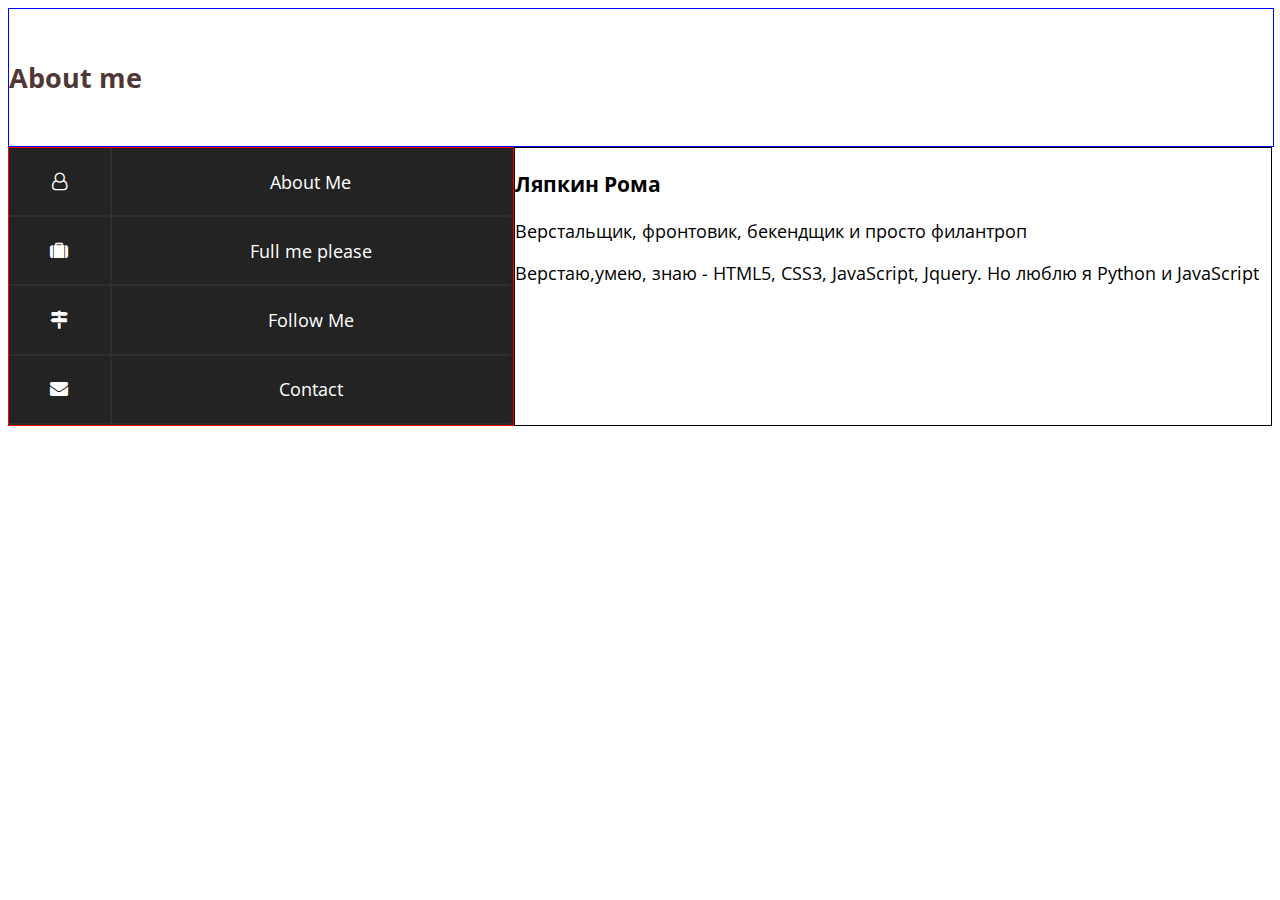
==== index.html @ 4d9d3c33 "check how work io" ====
<!DOCTYPE html>
<html lang="en">
<head>
	<meta charset="UTF-8">
	<title></title>
	<link rel="stylesheet" href="main-portfolio.css">
	<link href="https://fonts.googleapis.com/css?family=Open+Sans|Sansita" rel="stylesheet"> 
    <link rel="stylesheet" href="font-awesome/css/font-awesome.min.css">
</head>
<body>
    <header data-link="aboutMe"> About me </header>
    <header data-link="portfolio"> Portfolio </header>
    <header data-link="followMe"> Follow me </header>
    <header data-link="contact"> Contact</header>
    <div class="main">
        <nav>
            <div class="photo-face">
            </div>
            <div class="item-nav">
                <div class="cell-for-img">
                <i class="fa fa-user-o" aria-hidden="true"></i>
                </div>
                <div class="name-item-nav" data-link="aboutMe">
                    About Me
                </div>
            </div>
            <div class="item-nav">
                <div class="cell-for-img">
                <i class="fa fa-suitcase" aria-hidden="true"></i>
                </div>
                <div class="name-item-nav" data-link="portfolio">
                    Full me please
                </div>
            </div>
            <div class="item-nav">
                <div class="cell-for-img">
                <i class="fa fa-map-signs" aria-hidden="true"></i>
                </div>
                <div class="name-item-nav" data-link="followMe">
                    Follow Me
                </div>
            </div>
            <div class="item-nav">
                <div class="cell-for-img">
                <i class="fa fa-envelope" aria-hidden="true"></i>
                </div>
                <div class="name-item-nav" data-link="contact">
                    Contact
                </div>
            </div>
        </nav>
	<article>  
		<div class="content-page" data-link="aboutMe">
            <h3 class="caption"> Ляпкин Рома </h3>
            <p>Верстальщик, фронтовик, бекендщик и просто филантроп</p>
            <div class="divider"></div>
            <p> Верстаю,умею, знаю - HTML5, CSS3, JavaScript, Jquery. Но люблю я Python и JavaScript </p>
		</div>
		<div class="content-page" data-link="portfolio">
			<b> Portfolio</b>
		</div>
		<div class="content-page" data-link="followMe">
            <p> Все лучше, от меня).  <a href="https://github.com/ljapkin-roman">Мой GitHub</a></p>
		</div>
		<div class="content-page" data-link="contact">
            <p>Вы можете связаться со мной по почте</p>
            <p> silvervaza@gmail.com </p>
            <p> silverpulja@gmail.com </p>
		</div>

	</article>
    </div>
    <script type="text/javascript" src="JS/jquery-1.7.2.min.js"></script>
    <script type="text/javascript">
        /* Return first content on article */
	    $('.content-page').hide();
        $('.content-page:nth-child(1)').fadeIn({},50);
        /* first article has returned */
        /* Hide all header besides first header */
        $('header').hide();
        $('header:nth-child(1)').fadeIn({}, 50);
	    $('.name-item-nav').click(function() {
		$('.content-page').hide();
        $('header').hide();
		$('.content-page[data-link=' + $(this).data('link') + ']').fadeIn({}, 100);
		$('header[data-link=' + $(this).data('link') + ']').fadeIn({}, 100);
	    })

    </script>
</body>
</html>
---- main-portfolio.css ----
body {
  font-family: 'Open Sans', serif;
  font-size: 18px; }

header {
  display: flex;
  font-size: 1.5em;
  color: #513636;
  width: 100%;
  border: 1px solid blue;
  padding-top: 50px;
  padding-bottom: 50px;
  font-weight: bold; }

.main {
  display: flex;
  width: 100%; }

/******* navigation- here aside of the page****/
nav {
  display: flex;
  flex-direction: column;
  width: 40%;
  border: 1px solid red; }

.item-nav {
  width: 100%;
  display: flex;
  color: white;
  background-color: #232323; }

.cell-for-img {
  display: flex;
  width: 20%;
  color: white;
  justify-content: center;
  align-items: center;
  border-bottom: 2px solid #2e2e2e;
  padding-top: 1.2em;
  padding-bottom: 1.2em; }

.name-item-img {
  display: flex;
  width: 79%;
  border-bottom: 2px solid #2e2e2e;
  border-left: 2px solid #2e2e2e;
  justify-content: center;
  align-items: center; }

.name-item-nav {
  display: flex;
  width: 79%;
  justify-content: center;
  align-items: center;
  border-bottom: 2px solid #2e2e2e;
  border-left: 2px solid #2e2e2e;
  padding-top: 1.2em;
  padding-bottom: 1.2em; }

/*******END  navigation****/
article {
  display: flex;
  width: 60%;
  border: 1px solid black; }

/*# sourceMappingURL=main-portfolio.css.map */
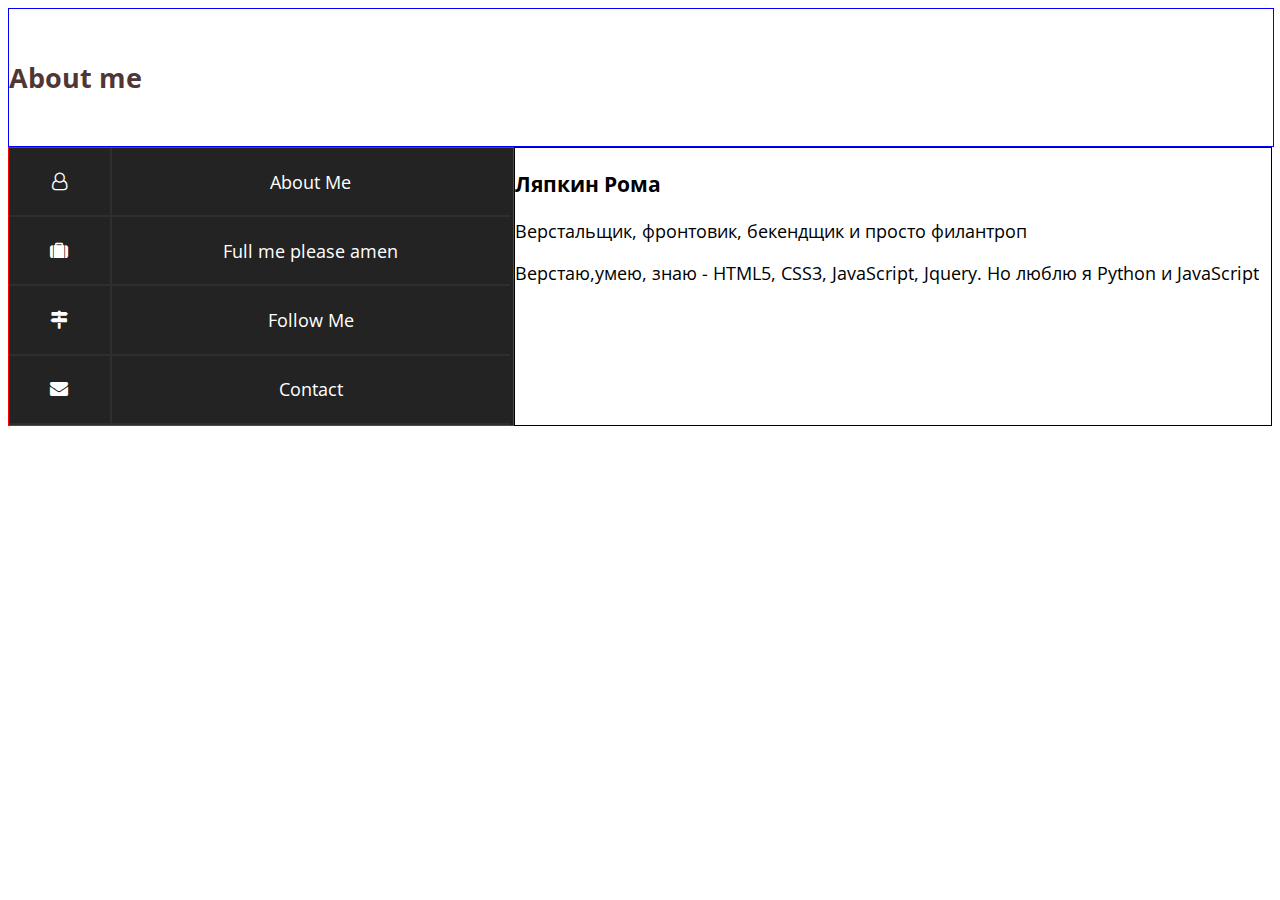
==== commit d8953402: "create belief" ====
--- a/index.html
+++ b/index.html
@@ -29,7 +29,7 @@
                 <i class="fa fa-suitcase" aria-hidden="true"></i>
                 </div>
                 <div class="name-item-nav" data-link="portfolio">
-                    Full me please
+                    Full me please amen
                 </div>
             </div>
             <div class="item-nav">
